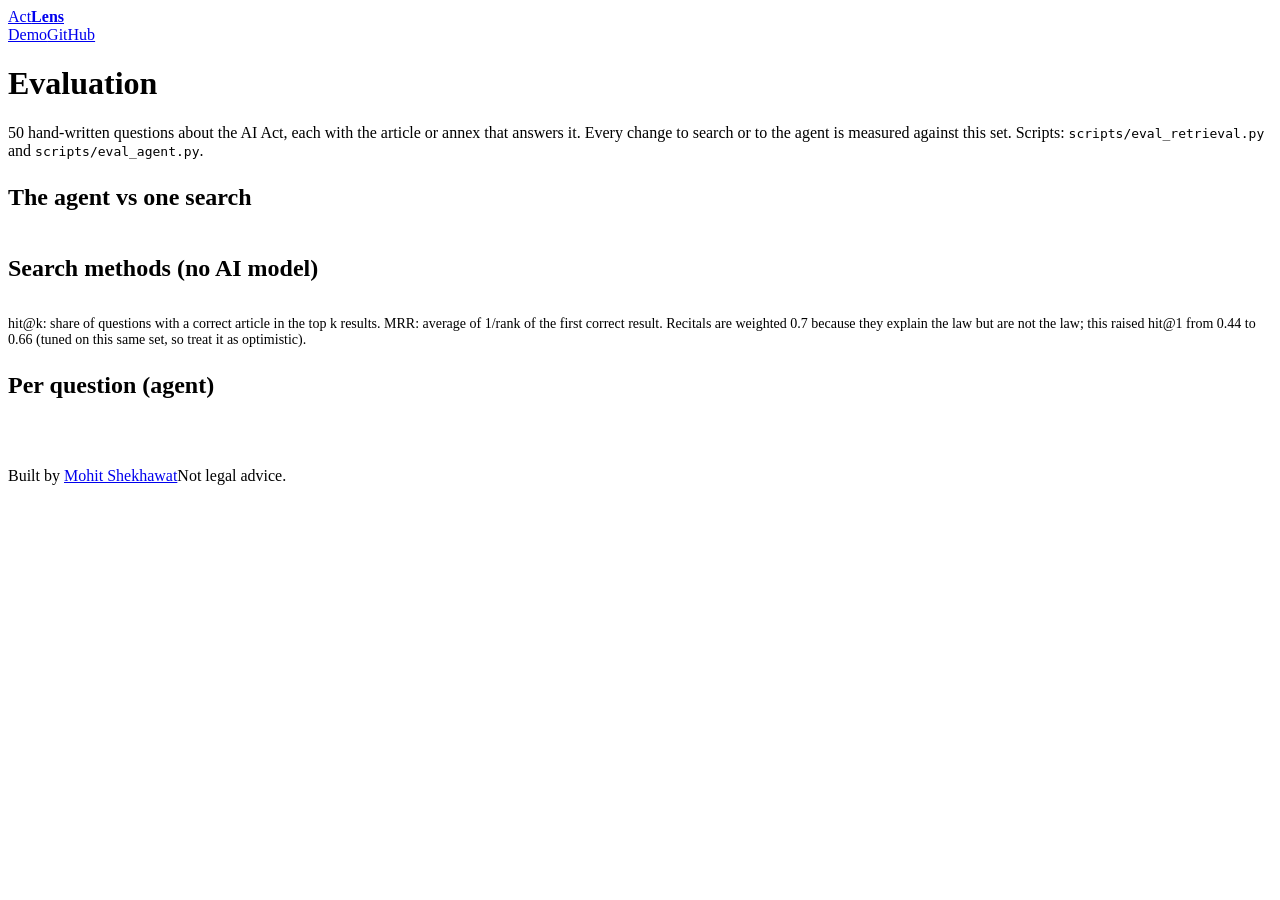
==== app/static/eval.html @ b580f878 "ActLens: agentic RAG over the EU AI Act with verified citations, MCP server and evals" ====
<!doctype html>
<html lang="en">
<head>
<meta charset="utf-8">
<meta name="viewport" content="width=device-width, initial-scale=1">
<title>ActLens evaluation</title>
<meta name="description" content="How well ActLens retrieves and cites the EU AI Act, measured on 50 questions.">
<link rel="stylesheet" href="/static/style.css">
</head>
<body>
<header class="top"><div class="wrap">
  <a class="brand" href="/">Act<b>Lens</b></a>
  <nav><a href="/">Demo</a><a href="https://github.com/itsmohitshekhawat/actlens">GitHub</a></nav>
</div></header>
<main class="wrap">
  <div class="hero">
    <h1>Evaluation</h1>
    <p>50 hand-written questions about the AI Act, each with the article or annex that answers it. Every change to search or to the agent is measured against this set. Scripts: <code>scripts/eval_retrieval.py</code> and <code>scripts/eval_agent.py</code>.</p>
  </div>

  <div class="card" style="margin:24px 0">
    <h2>The agent vs one search</h2>
    <table class="metrics" id="agent"></table>
  </div>

  <div class="card" style="margin:24px 0">
    <h2>Search methods (no AI model)</h2>
    <table class="metrics" id="retrieval"></table>
    <p class="empty" style="font-size:14px;margin:14px 0 0">hit@k: share of questions with a correct article in the top k results. MRR: average of 1/rank of the first correct result. Recitals are weighted 0.7 because they explain the law but are not the law; this raised hit@1 from 0.44 to 0.66 (tuned on this same set, so treat it as optimistic).</p>
  </div>

  <div class="card" style="margin:24px 0 48px">
    <h2>Per question (agent)</h2>
    <table class="metrics" id="rows"></table>
  </div>
</main>
<footer><div class="wrap"><span>Built by <a href="https://mohitshekhawat.com">Mohit Shekhawat</a></span><span>Not legal advice.</span></div></footer>
<script>
const esc = (s) => String(s).replace(/[&<>"']/g, (c) => ({"&":"&amp;","<":"&lt;",">":"&gt;",'"':"&quot;","'":"&#39;"}[c]));
const pct = (x) => (x * 100).toFixed(0) + "%";
const bar = (x) => `<div class="bar"><i style="width:${(x * 100).toFixed(0)}%"></i></div>`;
fetch("/api/eval").then((r) => r.json()).then((d) => {
  const a = d.agent.summary;
  if (a) {
    document.getElementById("agent").innerHTML = `
      <tr><th>Metric</th><th>Value</th><th></th></tr>
      <tr class="best"><td>Agent cites a correct article</td><td>${pct(a.agent_cites_correct_article)}</td><td>${bar(a.agent_cites_correct_article)}</td></tr>
      <tr><td>One search (plain RAG) finds a correct article in its top 6</td><td>${pct(a.one_shot_search_top6)}</td><td>${bar(a.one_shot_search_top6)}</td></tr>
      <tr><td>Answers with every citation verified</td><td>${pct(a.all_citations_verified)}</td><td>${bar(a.all_citations_verified)}</td></tr>
      <tr><td>Average citations per answer</td><td>${a.avg_citations}</td><td></td></tr>
      <tr><td>Average model calls per question</td><td>${a.avg_steps}</td><td></td></tr>
      <tr><td>Median time per answer</td><td>${a.median_seconds}s</td><td></td></tr>
      <tr><td>Average cost per answer</td><td>$${a.avg_cost_usd.toFixed(4)}</td><td></td></tr>
      <tr><td>Model</td><td colspan="2">${esc(a.model)}</td></tr>`;
    document.getElementById("rows").innerHTML = "<tr><th>Question</th><th>Correct</th><th>Cited correct</th><th>All verified</th><th>Steps</th><th>Cost</th></tr>" +
      d.agent.rows.filter((r) => !r.error).map((r) => `<tr><td>${esc(r.q)}</td><td>${esc(r.gold.join(", "))}</td><td>${r.cited_gold ? "yes" : "no"}</td><td>${r.grounded ? "yes" : "<b>no</b>"}</td><td>${r.steps}</td><td>$${r.cost_usd.toFixed(4)}</td></tr>`).join("");
  }
  const rows = d.retrieval.retrieval || [];
  document.getElementById("retrieval").innerHTML = "<tr><th>Method</th><th>hit@1</th><th>hit@3</th><th>hit@5</th><th>hit@10</th><th>MRR</th><th>ms/query</th></tr>" +
    rows.map((r) => `<tr class="${r.mode === "hybrid" ? "best" : ""}"><td>${r.mode}</td><td>${r["hit@1"]}</td><td>${r["hit@3"]}</td><td>${r["hit@5"]}</td><td>${r["hit@10"]}</td><td>${r.mrr}</td><td>${r.ms_per_query}</td></tr>`).join("");
});
</script>
</body>
</html>
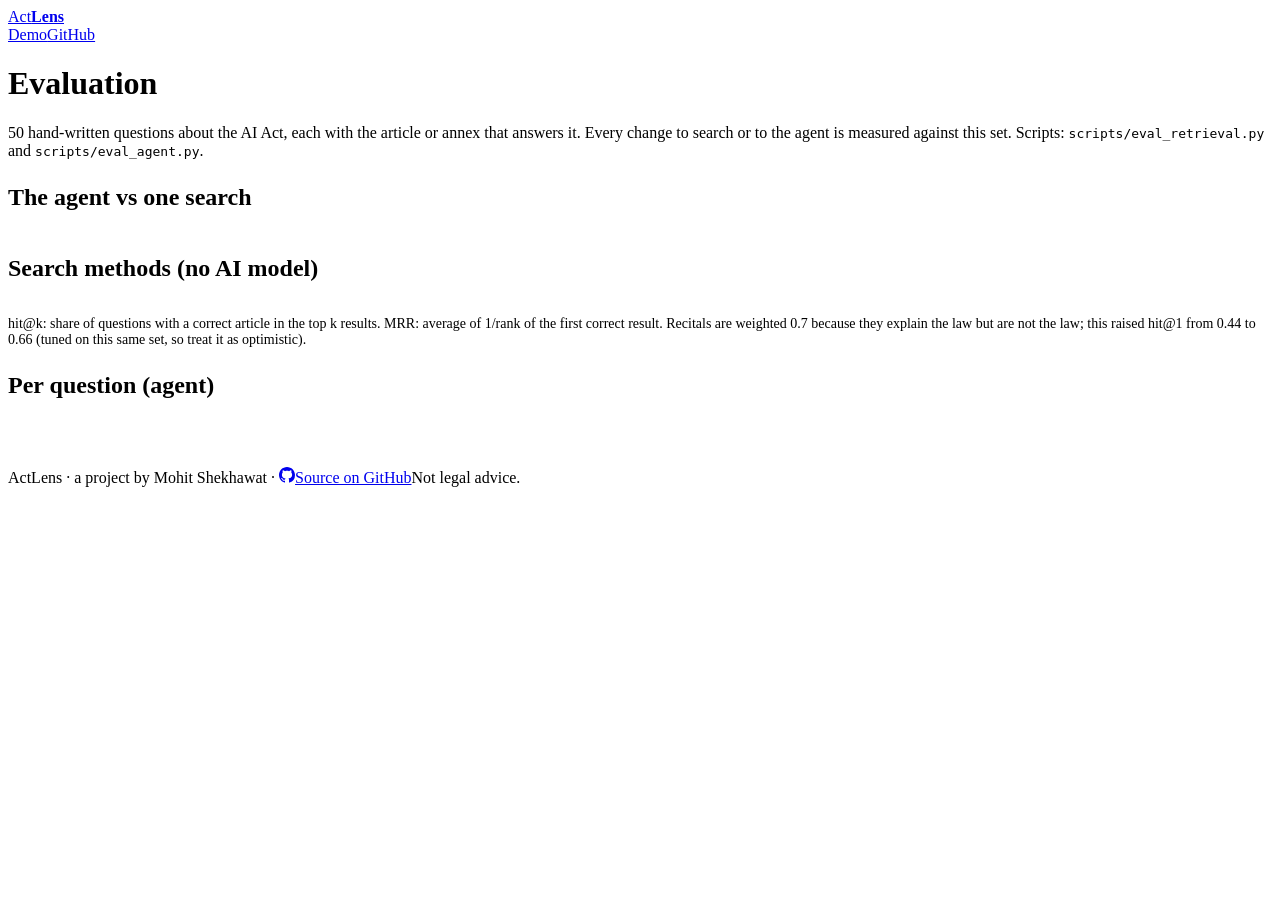
==== commit d24ae39c: "Footer: project credit and GitHub link only" ====
--- a/app/static/eval.html
+++ b/app/static/eval.html
@@ -34,7 +34,7 @@
     <table class="metrics" id="rows"></table>
   </div>
 </main>
-<footer><div class="wrap"><span>Built by <a href="https://mohitshekhawat.com">Mohit Shekhawat</a></span><span>Not legal advice.</span></div></footer>
+<footer><div class="wrap"><span>ActLens · a project by Mohit Shekhawat · <a class="gh" href="https://github.com/itsmohitshekhawat/actlens" aria-label="Source code on GitHub"><svg width="16" height="16" viewBox="0 0 16 16" aria-hidden="true"><path fill="currentColor" d="M8 0C3.58 0 0 3.58 0 8c0 3.54 2.29 6.53 5.47 7.59.4.07.55-.17.55-.38 0-.19-.01-.82-.01-1.49-2.01.37-2.53-.49-2.69-.94-.09-.23-.48-.94-.82-1.13-.28-.15-.68-.52-.01-.53.63-.01 1.08.58 1.23.82.72 1.21 1.87.87 2.33.66.07-.52.28-.87.51-1.07-1.78-.2-3.64-.89-3.64-3.95 0-.87.31-1.59.82-2.15-.08-.2-.36-1.02.08-2.12 0 0 .67-.21 2.2.82.64-.18 1.32-.27 2-.27.68 0 1.36.09 2 .27 1.53-1.04 2.2-.82 2.2-.82.44 1.1.16 1.92.08 2.12.51.56.82 1.27.82 2.15 0 3.07-1.87 3.75-3.65 3.95.29.25.54.73.54 1.48 0 1.07-.01 1.93-.01 2.2 0 .21.15.46.55.38A8.013 8.013 0 0016 8c0-4.42-3.58-8-8-8z"/></svg>Source on GitHub</a></span><span>Not legal advice.</span></div></footer>
 <script>
 const esc = (s) => String(s).replace(/[&<>"']/g, (c) => ({"&":"&amp;","<":"&lt;",">":"&gt;",'"':"&quot;","'":"&#39;"}[c]));
 const pct = (x) => (x * 100).toFixed(0) + "%";
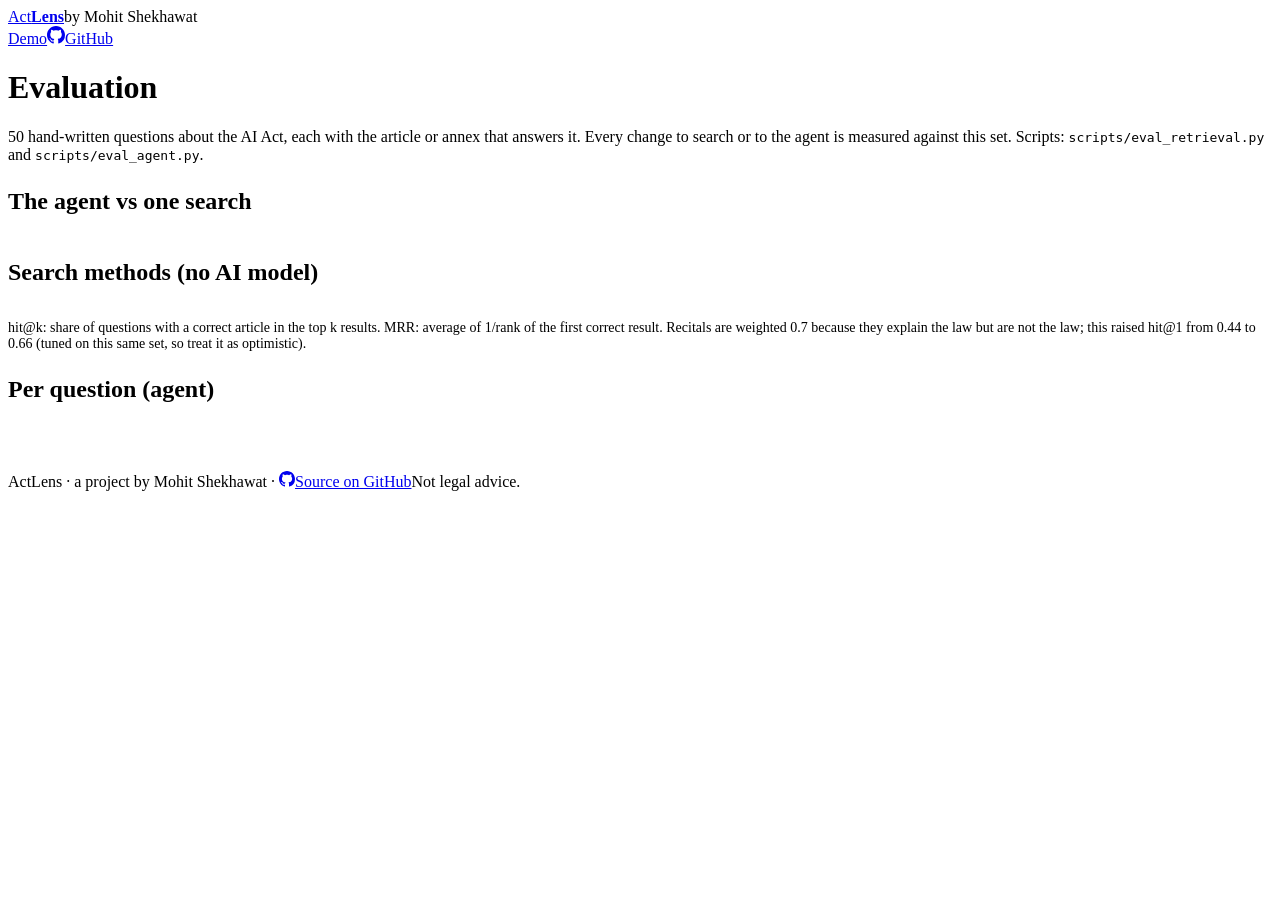
==== commit 554547f9: "Header: project name with author and GitHub link" ====
--- a/app/static/eval.html
+++ b/app/static/eval.html
@@ -9,8 +9,8 @@
 </head>
 <body>
 <header class="top"><div class="wrap">
-  <a class="brand" href="/">Act<b>Lens</b></a>
-  <nav><a href="/">Demo</a><a href="https://github.com/itsmohitshekhawat/actlens">GitHub</a></nav>
+  <div class="brandline"><a class="brand" href="/">Act<b>Lens</b></a><span class="by">by Mohit Shekhawat</span></div>
+  <nav><a href="/">Demo</a><a class="ghnav" href="https://github.com/itsmohitshekhawat/actlens" aria-label="ActLens on GitHub"><svg width="18" height="18" viewBox="0 0 16 16" aria-hidden="true"><path fill="currentColor" d="M8 0C3.58 0 0 3.58 0 8c0 3.54 2.29 6.53 5.47 7.59.4.07.55-.17.55-.38 0-.19-.01-.82-.01-1.49-2.01.37-2.53-.49-2.69-.94-.09-.23-.48-.94-.82-1.13-.28-.15-.68-.52-.01-.53.63-.01 1.08.58 1.23.82.72 1.21 1.87.87 2.33.66.07-.52.28-.87.51-1.07-1.78-.2-3.64-.89-3.64-3.95 0-.87.31-1.59.82-2.15-.08-.2-.36-1.02.08-2.12 0 0 .67-.21 2.2.82.64-.18 1.32-.27 2-.27.68 0 1.36.09 2 .27 1.53-1.04 2.2-.82 2.2-.82.44 1.1.16 1.92.08 2.12.51.56.82 1.27.82 2.15 0 3.07-1.87 3.75-3.65 3.95.29.25.54.73.54 1.48 0 1.07-.01 1.93-.01 2.2 0 .21.15.46.55.38A8.013 8.013 0 0016 8c0-4.42-3.58-8-8-8z"/></svg><span>GitHub</span></a></nav>
 </div></header>
 <main class="wrap">
   <div class="hero">
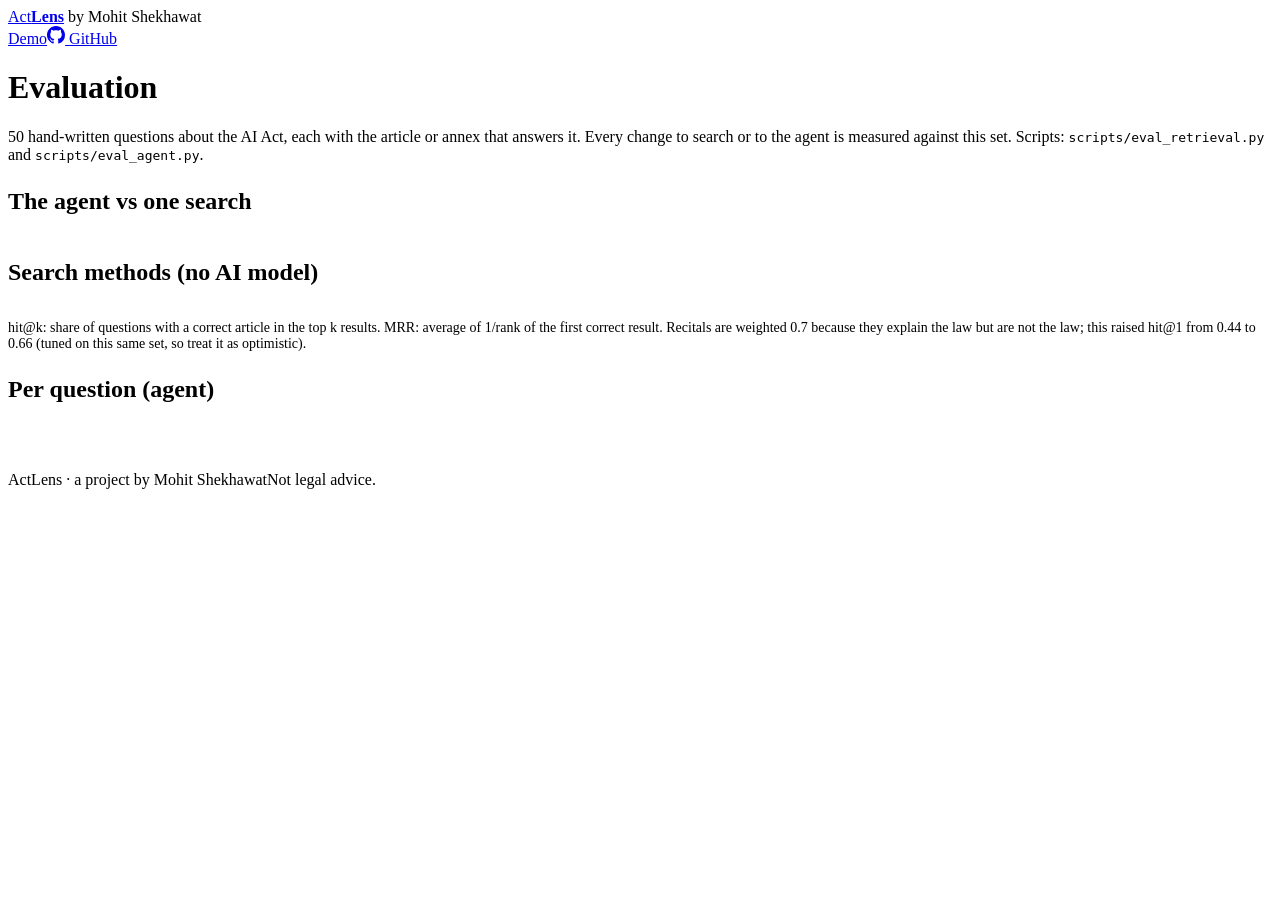
==== commit 2de2cbf8: "Fresh styles after every deploy; GitHub link only in the header" ====
--- a/app/static/eval.html
+++ b/app/static/eval.html
@@ -9,8 +9,8 @@
 </head>
 <body>
 <header class="top"><div class="wrap">
-  <div class="brandline"><a class="brand" href="/">Act<b>Lens</b></a><span class="by">by Mohit Shekhawat</span></div>
-  <nav><a href="/">Demo</a><a class="ghnav" href="https://github.com/itsmohitshekhawat/actlens" aria-label="ActLens on GitHub"><svg width="18" height="18" viewBox="0 0 16 16" aria-hidden="true"><path fill="currentColor" d="M8 0C3.58 0 0 3.58 0 8c0 3.54 2.29 6.53 5.47 7.59.4.07.55-.17.55-.38 0-.19-.01-.82-.01-1.49-2.01.37-2.53-.49-2.69-.94-.09-.23-.48-.94-.82-1.13-.28-.15-.68-.52-.01-.53.63-.01 1.08.58 1.23.82.72 1.21 1.87.87 2.33.66.07-.52.28-.87.51-1.07-1.78-.2-3.64-.89-3.64-3.95 0-.87.31-1.59.82-2.15-.08-.2-.36-1.02.08-2.12 0 0 .67-.21 2.2.82.64-.18 1.32-.27 2-.27.68 0 1.36.09 2 .27 1.53-1.04 2.2-.82 2.2-.82.44 1.1.16 1.92.08 2.12.51.56.82 1.27.82 2.15 0 3.07-1.87 3.75-3.65 3.95.29.25.54.73.54 1.48 0 1.07-.01 1.93-.01 2.2 0 .21.15.46.55.38A8.013 8.013 0 0016 8c0-4.42-3.58-8-8-8z"/></svg><span>GitHub</span></a></nav>
+  <div class="brandline"><a class="brand" href="/">Act<b>Lens</b></a> <span class="by">by Mohit Shekhawat</span></div>
+  <nav><a href="/">Demo</a><a class="ghnav" href="https://github.com/itsmohitshekhawat/actlens" aria-label="ActLens on GitHub"><svg width="18" height="18" viewBox="0 0 16 16" aria-hidden="true"><path fill="currentColor" d="M8 0C3.58 0 0 3.58 0 8c0 3.54 2.29 6.53 5.47 7.59.4.07.55-.17.55-.38 0-.19-.01-.82-.01-1.49-2.01.37-2.53-.49-2.69-.94-.09-.23-.48-.94-.82-1.13-.28-.15-.68-.52-.01-.53.63-.01 1.08.58 1.23.82.72 1.21 1.87.87 2.33.66.07-.52.28-.87.51-1.07-1.78-.2-3.64-.89-3.64-3.95 0-.87.31-1.59.82-2.15-.08-.2-.36-1.02.08-2.12 0 0 .67-.21 2.2.82.64-.18 1.32-.27 2-.27.68 0 1.36.09 2 .27 1.53-1.04 2.2-.82 2.2-.82.44 1.1.16 1.92.08 2.12.51.56.82 1.27.82 2.15 0 3.07-1.87 3.75-3.65 3.95.29.25.54.73.54 1.48 0 1.07-.01 1.93-.01 2.2 0 .21.15.46.55.38A8.013 8.013 0 0016 8c0-4.42-3.58-8-8-8z"/></svg> <span>GitHub</span></a></nav>
 </div></header>
 <main class="wrap">
   <div class="hero">
@@ -34,7 +34,7 @@
     <table class="metrics" id="rows"></table>
   </div>
 </main>
-<footer><div class="wrap"><span>ActLens · a project by Mohit Shekhawat · <a class="gh" href="https://github.com/itsmohitshekhawat/actlens" aria-label="Source code on GitHub"><svg width="16" height="16" viewBox="0 0 16 16" aria-hidden="true"><path fill="currentColor" d="M8 0C3.58 0 0 3.58 0 8c0 3.54 2.29 6.53 5.47 7.59.4.07.55-.17.55-.38 0-.19-.01-.82-.01-1.49-2.01.37-2.53-.49-2.69-.94-.09-.23-.48-.94-.82-1.13-.28-.15-.68-.52-.01-.53.63-.01 1.08.58 1.23.82.72 1.21 1.87.87 2.33.66.07-.52.28-.87.51-1.07-1.78-.2-3.64-.89-3.64-3.95 0-.87.31-1.59.82-2.15-.08-.2-.36-1.02.08-2.12 0 0 .67-.21 2.2.82.64-.18 1.32-.27 2-.27.68 0 1.36.09 2 .27 1.53-1.04 2.2-.82 2.2-.82.44 1.1.16 1.92.08 2.12.51.56.82 1.27.82 2.15 0 3.07-1.87 3.75-3.65 3.95.29.25.54.73.54 1.48 0 1.07-.01 1.93-.01 2.2 0 .21.15.46.55.38A8.013 8.013 0 0016 8c0-4.42-3.58-8-8-8z"/></svg>Source on GitHub</a></span><span>Not legal advice.</span></div></footer>
+<footer><div class="wrap"><span>ActLens · a project by Mohit Shekhawat</span><span>Not legal advice.</span></div></footer>
 <script>
 const esc = (s) => String(s).replace(/[&<>"']/g, (c) => ({"&":"&amp;","<":"&lt;",">":"&gt;",'"':"&quot;","'":"&#39;"}[c]));
 const pct = (x) => (x * 100).toFixed(0) + "%";
